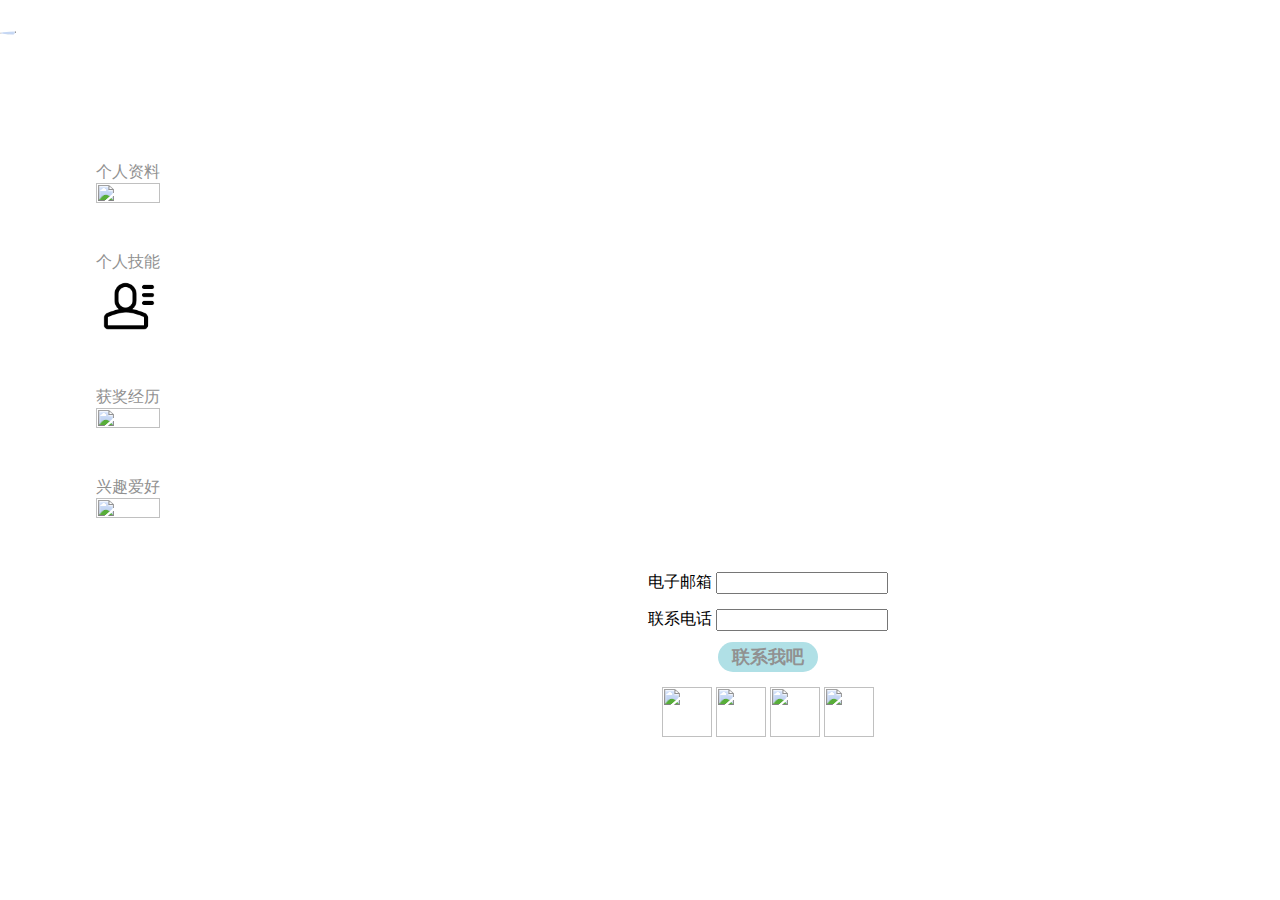
==== 实现代码/index.html @ 9e9341e7 "second iteration for profile.html, prototype and document" ====
<!DOCTYPE html>
<html lang="en">
<head>
    <meta charset="UTF-8">
    <meta name="viewport" content="width=device-width, initial-scale=1.0">
    <meta http-equiv="X-UA-Compatible" content="ie=edge">
    <title>个人简历</title>

    <link rel="stylesheet" href="css/main.css">
    <link rel="stylesheet" media="(max-width: 750px)" href="css/mobile.css">
    <link rel="stylesheet" href="css/animation.css">

<style type="text/css">
.wrap1{
    top: 50%;
           left: 25%;
    position: relative;
    width: 200px;
    height: 200px;
    overflow: hidden;
}
   
   .wrap2{
    top: 65%;
           left: 25%;
    position: relative;
    width: 450px;
    height: 180px;
    overflow: hidden;
}   
.wrap3{
    top: 50%;
           left: 40%;
    position: relative;
    width: 500px;
    height: 180px;
    overflow: hidden;
}
.inner-wrap{
 margin-left: 120px;
 width: 330px;
 height: 180px;
 overflow: hidden;
 position: absolute;
}

  .circle1{
            position: absolute;
            height: 100%;
            width: 100%;
            box-sizing: border-box;
            border-radius: 50%;
            background-color: #E51C8B;

        }
         .circle2{
            position: absolute;
            top: 0px;
            left: 0px; 
            width: 120px;
            height: 120px;
            border-radius: 50%;
            background-color: #47DBE4;
            
        }
         .circle3{
            position: absolute;

            top:0px;
            left: 0px;

            width: 180px;
            height: 180px;
            border-radius: 50%;
            background-color: #10CCB5;
                    }
        .circle6{
            position: absolute;
            top: 0px;
            left: 0px; 
            width: 60px;
            height: 60px;
            border-radius: 50%;
            background-color: #3594E6;
            display: inline;
        }
         .circle4{
            margin-left: 60px;
            width: 180px;
            height: 180px;
            border-radius: 50%;
            background-color: #e6e5e1;
        }
         .circle5{
             margin-left: 180px;
            

            width: 100px;
            height: 100px;
            border-radius: 50%;
            background-color: #1EAAD0;
        }
        
    </style>
</head>
<body>
    <div class="header">
            <div>
                <img class="head_image" src="./images/default.gif" >
            </div>

                <div class="name_area" style="display:none">
                  <h1>Jokie's Profiles</h1>
                  <h3>姓名：游小增
                    <br>年龄：20
                    <br>性别：男
                   <br> 籍贯：湖南</h3> 
                </div>

    </div>
        <div class="profile clearfloat">
            <div class="navbar" >
                <button class="btn data"  href="#" >个人资料
                <br><img class="btn_img"  src="./images/people.gif" style="background-size:contain"></button>
                <button class="btn exp" href="#" >个人技能
                <br><img class="btn_img"  src="./images/skill.gif"></button>
                <button class="btn rew" href="#" >获奖经历
                <br><img class="btn_img"  src="./images/reward.gif"></button>
                <button class="btn hob" href="#" >兴趣爱好
                <br><img class="btn_img"  src="./images/hobby.gif"></button>
            </div>



            <div class="body">
                
                <div class="personal_data">
                    <!-- <h1 style="text-align: center">个人资料</h1> -->
                    <div class="personal_text animated rubberBand"  style="display:none; height: 100%">
                    
                        <table>
                            <tr>
                                <td>姓名：游小增</td>
                                
                            </tr>
                            <tr>
                                <td>年龄：20</td>
                            
                            </tr>
                            <tr>
                                <td>性别：男</td>
                                
                            </tr>
                            <tr>
                                <td>籍贯：湖南</td>
                                
                            </tr>
                            <tr>
                                <td><br>   
                                    广东湖南人，华南理工大学本科应届毕业生，日常生活学习中都有着积极向上的态度，
                                    <br>学习中认真刻苦，课程绩点平均3.85，出国绩点3.8，年级绩点排名在第3名，
                                    <br>多门专业课均取得90分以上；生活中我兴趣广泛，平时学习之余注意锻炼，篮球，女排，二胡信手捏来；
                                    <br>我注重创新技能的提升，积极参加各种科技竞赛，并获得多项校级，省级，国家级甚至国际级奖项。</td>
                            </tr>
                            <tr>
                                <td><img class="text_img" src="images/person_1.gif"><img class="text_img" src="images/person_2.gif"></td>
                                <td></td>
                            
                            </tr>
                        </table>

                    </div>
                </div>
                <div class="skill">
                    <div class="skill_text animated wobble" style="display:none">
                         <h1 style="text-align: center">个人技能</h1>
                         <br><img  src="images/ability.gif" style="float: right;">
                    <div class="wrap1">
                        <div class="circle1"></div>
                    </div>  
                      <div class="wrap2"><div class="circle2"></div><div class="inner-wrap"><div class="circle3"></div><div class="circle5"></div></div></div>
                    <div class="wrap3"> <div class="circle4"></div><div class="circle6"></div></div>
                        <!-- <br><img style="margin-top:5%" class="text_img_1" src="images/skill_1.gif"><img class="text_img_2" style="margin-top:5%" src="images/skill_2.gif"> -->
                        
                            
                    </div>
                    
                </div>
                <div class="reward">
                    <div class="reward_text animated rollIn" style="display:none">
                       
                        <h1 style="text-align: center">获奖经历</h1>
                      <br>独立开发自己的博客
                <br>独立建立一个小型的课程表导入app用于自用，并推广给同学
                <br>独立开发排序算法可视化教学程序
                <br>独立开发人脸识别式安卓手机应用锁
                <br>团队模仿开发京东自营式购物网站
                <br>团队开发教室人脸识别签到系统
                <br>连续四年获得国家奖学金
                <br>参加并获得ACM中国赛区金奖
                <br>参加并获得美国数学建模大赛一等奖
                <br>参加并获得全国大学生双创金奖
                <br>参加并获得阿里天梯赛前30名
                        <br><img class="text_img_rew1" src="images/reward_3.gif"><img class="text_img_rew2" src="images/reward_2.gif">
                    </div>
                </div>
                <div class="hobby">
                    <div class="hobby_text" style="display:none">
                        <h1 style="text-align: center">兴趣爱好</h1>
                         <br>喜欢篮球
                <br>喜欢打女排
                <br>喜欢拉二胡
               <br> 喜欢研究日本电影发展史
               <br>喜欢美剧TVB剧各种剧
                <br>造轮子
                <br>开发嵌入式系统智能硬件设备
                        <br><img class="text_img_hobby1" src="images/hobby_1.gif"><img class="text_img_hobby2" src="images/hobby_2.gif">
                        <div style="margin:auto 0; ">
                            <canvas id="main" width="500" height="350" style="margin:0 auto"></canvas>
                        </div>
                    </div>
                </div>
                
            </div>
            <div class="clear" style="clear:both"></div>
        </div>
        <div class="bottom-bar">
            <form action="">
                <div style="margin:10px auto">
                    电子邮箱
                    <input class="contact_text" type="text">
                </div>
                
                <div style="margin:10px auto">
                    联系电话
                    <input class="contact_text" type="text">
                </div>
                <div class="contact_btn" style="margin:10px auto">
                
                      <b>联系我吧</b> 
                
                </div>
            </form>
            <div class="contact" style="margin:10px auto">
                <div class="contact_way">
                    <img style="height:50px;width:50px;margin-top: 5px" src="./images/联系方式icon/Facebook.png" alt="">
                    <img style="height:50px;width:50px;margin-top: 5px" src="./images/联系方式icon/QQ.png" alt="">
                    <img style="height:50px;width:50px;margin-top: 5px" src="./images/联系方式icon/微信.png" alt="">
                    <img style="height:50px;width:50px;margin-top: 5px" src="./images/联系方式icon/微博.png" alt="">
                </div>
            </div>
        </div>
</body>
<script type="text/javascript" src="./js/echarts.common.min.js"></script>
<script src="./js/jquery.js"></script>

<script>
    $(function(){
        $('.header').css({
            'height': $(window).height()/1.5
        })
        $('.personal_data').css({
        'height':$(window).height()
        })
        $('.skill').css({
        'height':$(window).height()
        })
        $('.reward').css({
        'height':$(window).height()
        })
        $('.hobby').css({
        'height':$(window).height()
        })
    


    var personal_data_top_offset = $('.personal_data').offset().top;
    var skill_top_offset = $('.skill').offset().top;
    var reward_top_offset = $('.reward').offset().top;
    var hobby_top_offset = $('.hobby').offset().top;
    var navbar_top_offset = $('.navbar').offset().top

//  根据窗口垂直滚动条的位置设置动画 
    $(window).scroll(function () {      
            if(personal_data_top_offset - $(window).scrollTop() >= $(window).height()/2){
                $('.personal_text').slideUp('fast')
                $('.skill_text').slideUp('fast')
                $('.reward_text').slideUp('fast')
                $('.hobby_text').slideUp('fast')
                $('.btn').css({
                    'width': '25%',
                    'height': '20%',
                    'background-color': 'rgba(255,255,255,0.4)'
                })
                
            }

            if(personal_data_top_offset - $(window).scrollTop() < $(window).height()/2 &&
               skill_top_offset - $(window).scrollTop() >= $(window).height()/2)
               {
                $('.personal_text').show()
                $('.skill_text').slideUp('fast')
                $('.reward_text').slideUp('fast')
                $('.hobby_text').slideUp('fast')
                $('.btn').css({
                    'width': '25%',
                    'height': '20%',
                    'background-color': 'rgba(255,255,255,255.4)'
                })
                $('.data').css({
                    'width': '35%',
                    'height': '25%',
                    'background-color': 'rgba(255,255,255,0.6)'
                })
            }
            else if(skill_top_offset - $(window).scrollTop() < $(window).height()/2 &&
            reward_top_offset - $(window).scrollTop() >= $(window).height()/2){
                $('.skill_text').show()
                $('.personal_text').slideUp('fast')
                $('.reward_text').slideUp('fast')
                $('.hobby_text').slideUp('fast')
                $('.btn').css({
                    'width': '25%',
                    'height': '20%',
                    'background-color': 'rgba(255,255,255,0.4)'
                })
                $('.exp').css({
                    'width': '35%',
                    'height': '25%',
                    'background-color': 'rgba(255,255,255,0.6)'
                })
            }
            else if(reward_top_offset - $(window).scrollTop() < $(window).height()/2 &&
            hobby_top_offset - $(window).scrollTop() >= $(window).height()/2){
                $('.reward_text').show()
                $('.personal_text').slideUp('fast')
                $('.skill_text').slideUp('fast')
                $('.hobby_text').slideUp('fast')
                $('.btn').css({
                    'width': '25%',
                    'height': '20%',
                    'background-color': 'rgba(255,255,255,0.4)'
                })
                $('.rew').css({
                    'width': '35%',
                    'height': '25%',
                    'background-color': 'rgba(255,255,255,0.6)'
                })
            }
            else if(hobby_top_offset - $(window).scrollTop() < $(window).height()/2){
                $('.hobby_text').slideDown(3500)
                $('.personal_text').slideUp('fast')
                $('.skill_text').slideUp('fast')
                $('.reward_text').slideUp('fast')
                $('.btn').css({
                    'width': '25%',
                    'height': '20%',
                    'background-color': 'rgba(255,255,255,0.4)'
                })
                $('.hob').css({
                    'width': '35%',
                    'height': '25%',
                    'background-color': 'rgba(255,255,255,0.6)'
                })
            }

            if(navbar_top_offset - $(window).scrollTop() < 10){
                $('.navbar').css({
                    'position': 'fixed',
                    'bottom': '10px',
                    'left': '20px'
                })
            }else{
                $('.navbar').css({
                    'position': 'relative'
                })
            }




        })
// 点击导航栏通过设置垂直滚动条的位置实现跳转，并设置相应的导航栏动画
    $('.data').on('click', function () {
        $('html,body').scrollTop(personal_data_top_offset-10)
        $('.btn').css({
            'width': '25%',
            'height': '20%',
            'background-color': 'rgba(255,255,255,0.4)'
        })
        $('.data').css({
            'width': '35%',
            'height': '25%',
            'background-color': 'rgba(255,255,255,0.6)'
        })
        // $('.personal_text').animate({
        //     'animation': turnning 1s;
        // })
        
    })
    $('.exp').on('click', function () {
        $('html,body').scrollTop(skill_top_offset-10)
        $('.btn').css({
            'width': '25%',
            'height': '20%',
            'background-color': 'rgba(255,255,255,0.4)'
        })
        $('.exp').css({
            'width': '35%',
            'height': '25%',
            'background-color': 'rgba(255,255,255,0.6)'
        })
    })
    $('.rew').on('click', function () {
        $('html,body').scrollTop(reward_top_offset-10)
        $('.btn').css({
            'width': '25%',
            'height': '20%',
            'background-color': 'rgba(255,255,255,0.4)'
        })
        $('.rew').css({
            'width': '35%',
            'height': '25%',
            'background-color': 'rgba(255,255,255,0.6)'
        })
    })
    $('.hob').on('click', function () {
        $('html,body').scrollTop(hobby_top_offset-10) 
        $('.btn').css({
            'width': '25%',
            'height': '20%',
            'background-color': 'rgba(255,255,255,0.4)'
        })
        $('.hob').css({
            'width': '35%',
            'height': '25%',
            'background-color': 'rgba(255,255,255,0.6)'
        })
    })

    $('.head_image').on('click', function () {
        $('.name_area').fadeIn('slow')
    })

// 鼠标指针悬停出现联系方式
    // $('.contact').on('click', function () {
    //     if($('.contact_way').css('display') == 'none'){
            
    //         $('.contact_way').css({
    //             'display':'inline-block'
    //         })
    //         $('.contact_way').show()
    //     }else{
    //         $('.contact_way').hide()
    //     }
    // })
    // $('.contact').on('mouseleave', function () {
    //     $('.contact_way').hide()
    // })



// 使用echarts制作图表
    var mychart = echarts.init(document.getElementById('main'))
    option = {

    title: {
        text: '技能',
        left: 'center',
        top: 0,
        // textStyle: {
        //     color: '#ccc'
        // }
    },

    tooltip : {
        trigger: 'item',
        formatter: "{a} <br/>{b} : {c} ({d}%)"
    },
    
    visualMap: {
        show: false,
        min: 80,
        max: 700,
        inRange: {
            colorLightness: [0, 1]
        }
    },
    series : [
        {
            name:'What can I do',
            type:'pie',
            radius : '55%',
            // center: ['50%', '50%'],
            data:[
                {value:335, name:'抓bug'},
                {value:310, name:'拉丁'},
                {value:274, name:'篮球'},
                {value:235, name:'乒乓球'},
                {value:400, name:'吉他'}
            ].sort(function (a, b) { return a.value - b.value; }),
            roseType: 'radius',
            label: {
                normal: {
                    textStyle: {
                        color: 'rgba(0, 0, 0)',
                        
                    }
                }
            },
            labelLine: {
                normal: {
                    lineStyle: {
                        color: 'rgba(0, 0, 0,0.5)'

                    },
                    smooth: 0.2,
                    length: 10,
                    length2: 20
                }
            },
            itemStyle: {
                normal: {
                    color: '#c23531',
                    shadowBlur: 200,
                    shadowColor: 'rgba(0, 0, 0, 0.5)'
                }
            },

            animationType: 'scale',
            animationEasing: 'elasticOut',
            animationDelay: function (idx) {
                return Math.random() * 200;
            }
        }
    ]

};
mychart.setOption(option);
})

</script>
</html>
---- 实现代码/css/main.css ----
/* @keyframes turnning{
    0%   {transform: none}
    25%  {transform: skewY(45deg)}
    50%  {transform: skewY(90deg)}
    75%  {transform: skewY(135deg)}
    100% {transform: skewY(180deg)}
} */
/* @keyframes slide{
    0%   {width: 0}

    100% {width: 25%;;}
} */

/* .navbar>*{
    animation: slide 0.7s 1
} */

div .profile{
    border: 2px;
    border-radius: 15px;
    font-family: "微软雅黑";

}


.header{

    color: #919191;
    line-height: 1.5;
    font-size: 20px;
    background-color: white;
    margin-bottom: 20px;

}
.header > *{
    padding: 15px 0;
}
body{
    background: url(../images/image3.jpg);
    background-attachment: fixed;
    background-size: cover;
    line-height: 1.7;
    background-repeat: no-repeat;
    font-family: "微软雅黑";
    margin: 0 0
}


.body{
    float: right;
    width: 80%;

}

.body > *{
/*    background-color: white;
*/    background-color: rgba(255,255,255,0.9);

    margin: 0 20% 40px 10%;
    color: #919191;
    padding: 10px 10px;
    line-height: 1.5;
    font-size: 20px;
}


.hobby{
    margin: 0 20% 40px 10%;
}


.profile .navbar{
    float: left;
    width: 20%;
    
}
.navbar >*{
    border: 2px;
    border-radius: 15px;
    margin: 10% auto;
    width: 30%;
    height: 20%;
    display: block;
    padding: 10% 20%;
}






.head_image{
    margin: 10px auto;
    display: block;
    margin-bottom: 50px;

    border: 2px;
    border-radius: 50% ;
}

.name_area{
    color:#919191;
    margin: 0 50px;
   /* font-size: 60px;*/
    padding-bottom: 20px;
    display: block;
    line-height: 1;
    text-align: center;
   
}

.btn{
    font-size: 100%;
    color: #919191;
    
    background-color: rgba(255,255,255,0.9);
    width: 25%;
    padding: 10px 0

}

.btn:hover{
 background-color: white;
    width: 35% !important;
    height: 25% !important;

}
div>*{
    font-family: "微软雅黑";
    text-align: center;
    
}
.btn_img{
    height: 60%;
    width: 100%;
}

.text_img{
    margin-right: 10px;
    margin-left: 10px;
border: 2px;
border-radius: 15px;
  }

.contact{

    bottom: 10px;
    right: 50%;
}

.bottom-bar{
    background-color: white;
    height: 40%;
    width: 80%;
    float: right;
}
.contact_test{
    width:100px;height:30px;line-height:30px;
    border-radius: 15px;
}
.text_img_hobby2{
    margin: 10px 10px 10px 10px;
    padding: 10px 10px 10px 10px;
    border-radius: 25px;
}
.text_img_hobby1{
    margin: 10px 10px 10px 10px;
    padding: 10px 10px 10px 10px;
    border-radius: 25px;
}
.contact_btn
{
    top:15%;
    left: 25%;
    background-color: #B0E0E6;
    width: 100px;
    height: 30px;
    border-radius: 15px;
    font-size: 18px;
     font-family: "微软雅黑";
    text-align: center;
    color:  #919191;

    
}
---- 实现代码/css/mobile.css ----
body{
    background: url(../images/mobile_background2.jpg) ;
    background-attachment: fixed;
    background-size: cover;
    line-height: 1.7;
    background-repeat: no-repeat
}


.body > *{
    background-color: rgba(0,0,0,0.4);
    margin: 20px 3% 20px 6%;
    color: aliceblue;
    padding: 4px 4px;
    line-height: 1.5;
    font-size: 15px;
}



/* .navbar{
    margin-top: 30px;
    float: left;
    height: 100%;
    width: 20%;
    position: fixed;

} */

/* .navbar >*{

    padding-bottom: 80px;
    margin-bottom: 70px;
    width: 50%;
    height: 100%;
    display: block;
} */

/* .btn{

    color: aliceblue;
    background-color: rgba(0,0,0,0.4);
    text-align: center
} */
.btn_img{
    display: none
}
.text_img_1,
.text_img_hobby2,
.text_img_rew2{
    padding-top: 30%
}
.text_img_2,
.text_img_hobby1,
.text_img_rew1{
    display: none
}
.name_area{
    margin: 10px 50px;
    font-size: 60px;
    margin-bottom: 5px;
    display: block;
    line-height: 1;
    text-align: center
}
h3{
    font-size: 35px;
}
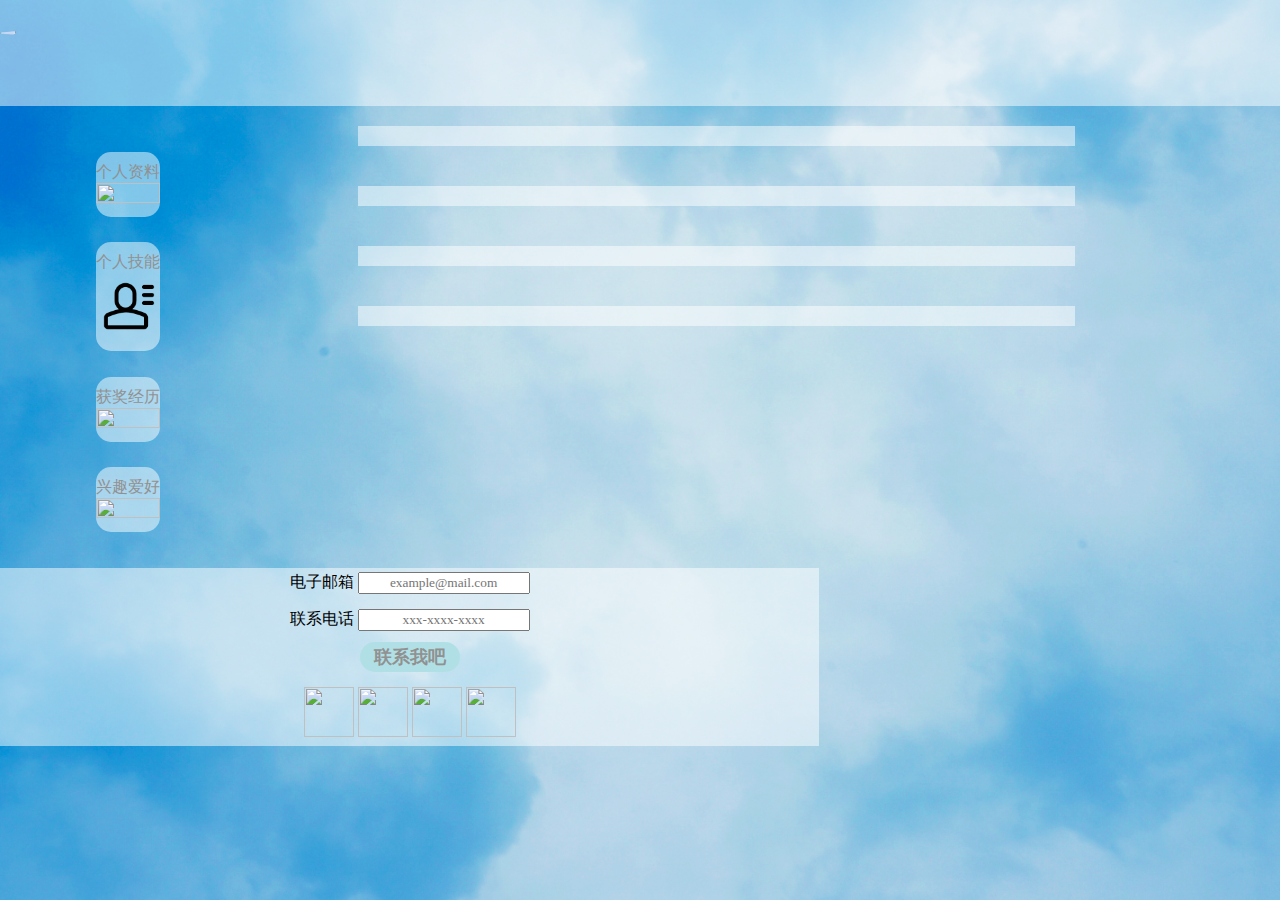
==== commit d83dcfaf: "improve the details and change the background photo" ====
--- a/实现代码/index.html
+++ b/实现代码/index.html
@@ -10,187 +10,96 @@
     <link rel="stylesheet" media="(max-width: 750px)" href="css/mobile.css">
     <link rel="stylesheet" href="css/animation.css">
 
-<style type="text/css">
-.wrap1{
-    top: 50%;
-           left: 25%;
-    position: relative;
-    width: 200px;
-    height: 200px;
-    overflow: hidden;
-}
-   
-   .wrap2{
-    top: 65%;
-           left: 25%;
-    position: relative;
-    width: 450px;
-    height: 180px;
-    overflow: hidden;
-}   
-.wrap3{
-    top: 50%;
-           left: 40%;
-    position: relative;
-    width: 500px;
-    height: 180px;
-    overflow: hidden;
-}
-.inner-wrap{
- margin-left: 120px;
- width: 330px;
- height: 180px;
- overflow: hidden;
- position: absolute;
-}
-
-  .circle1{
-            position: absolute;
-            height: 100%;
-            width: 100%;
-            box-sizing: border-box;
-            border-radius: 50%;
-            background-color: #E51C8B;
-
-        }
-         .circle2{
-            position: absolute;
-            top: 0px;
-            left: 0px; 
-            width: 120px;
-            height: 120px;
-            border-radius: 50%;
-            background-color: #47DBE4;
-            
-        }
-         .circle3{
-            position: absolute;
-
-            top:0px;
-            left: 0px;
-
-            width: 180px;
-            height: 180px;
-            border-radius: 50%;
-            background-color: #10CCB5;
-                    }
-        .circle6{
-            position: absolute;
-            top: 0px;
-            left: 0px; 
-            width: 60px;
-            height: 60px;
-            border-radius: 50%;
-            background-color: #3594E6;
-            display: inline;
-        }
-         .circle4{
-            margin-left: 60px;
-            width: 180px;
-            height: 180px;
-            border-radius: 50%;
-            background-color: #e6e5e1;
-        }
-         .circle5{
-             margin-left: 180px;
-            
-
-            width: 100px;
-            height: 100px;
-            border-radius: 50%;
-            background-color: #1EAAD0;
-        }
-        
-    </style>
+
 </head>
 <body>
-    <div class="header">
-            <div>
-                <img class="head_image" src="./images/default.gif" >
+<div class="header">
+    <div>
+        <img class="head_image" src="./images/default.gif" >
+    </div>
+
+    <div class="name_area" style="display:none">
+        <h1>Jokie's Profiles</h1>
+        <h3>姓名：游小增
+            <br>年龄：20
+            <br>性别：男
+            <br> 籍贯：湖南</h3>
+    </div>
+
+</div>
+<div class="profile clearfloat">
+    <div class="navbar" >
+        <button class="btn data"  href="#" >个人资料
+            <br><img class="btn_img"  src="./images/people.gif" style="background-size:contain"></button>
+        <button class="btn exp" href="#" >个人技能
+            <br><img class="btn_img"  src="./images/skill.gif"></button>
+        <button class="btn rew" href="#" >获奖经历
+            <br><img class="btn_img"  src="./images/reward.gif"></button>
+        <button class="btn hob" href="#" >兴趣爱好
+            <br><img class="btn_img"  src="./images/hobby.gif"></button>
+    </div>
+
+
+
+    <div class="body">
+
+        <div class="personal_data">
+            <!-- <h1 style="text-align: center">个人资料</h1> -->
+            <div class="personal_text animated rubberBand"  style="display:none; height: 100%">
+
+                <table>
+                   
+                    
+                    
+                    <tr>
+                        <td>求职意向：前端工程师</td>
+
+                    </tr>
+                     <tr>
+                        <td>联系邮箱：123456@qq.com</td>
+
+                    </tr>
+                     <tr>
+                        <td>GitHub地址：http://github.com/xxxx</td>
+
+                    </tr>
+
+                    <tr>
+                        <td><br>
+                            广东湖南人，华南理工大学本科应届毕业生，日常生活学习中都有着积极向上的态度，
+                            <br>学习中认真刻苦，课程绩点平均3.85，出国绩点3.8，年级绩点排名在第3名，
+                            <br>多门专业课均取得90分以上；生活中我兴趣广泛，平时学习之余注意锻炼，篮球，女排，二胡信手捏来；
+                            <br>我注重创新技能的提升，积极参加各种科技竞赛，并获得多项校级，省级，国家级甚至国际级奖项。</td>
+                    </tr>
+                    <tr>
+                        <td><img class="text_img" src="images/person_1.gif"><img class="text_img" src="images/person_2.gif"></td>
+                        <td></td>
+
+                    </tr>
+                </table>
+
             </div>
-
-                <div class="name_area" style="display:none">
-                  <h1>Jokie's Profiles</h1>
-                  <h3>姓名：游小增
-                    <br>年龄：20
-                    <br>性别：男
-                   <br> 籍贯：湖南</h3> 
+        </div>
+        <div class="skill">
+            <div class="skill_text animated wobble" style="display:none">
+                <h1 style="text-align: center">个人技能</h1>
+                <br><img id="img_ability" src="images/ability.gif" style="float: right;">
+                <div class="wrap1">
+                    <div class="circle1"></div>
                 </div>
-
-    </div>
-        <div class="profile clearfloat">
-            <div class="navbar" >
-                <button class="btn data"  href="#" >个人资料
-                <br><img class="btn_img"  src="./images/people.gif" style="background-size:contain"></button>
-                <button class="btn exp" href="#" >个人技能
-                <br><img class="btn_img"  src="./images/skill.gif"></button>
-                <button class="btn rew" href="#" >获奖经历
-                <br><img class="btn_img"  src="./images/reward.gif"></button>
-                <button class="btn hob" href="#" >兴趣爱好
-                <br><img class="btn_img"  src="./images/hobby.gif"></button>
+                <div class="wrap2"><div class="circle2"></div><div class="inner-wrap"><div class="circle3"></div><div class="circle5"></div></div></div>
+                <div class="wrap3"> <div class="circle4"></div><div class="circle6"></div></div>
+                <!-- <br><img style="margin-top:5%" class="text_img_1" src="images/skill_1.gif"><img class="text_img_2" style="margin-top:5%" src="images/skill_2.gif"> -->
+                <img class="skill_img" src="./images/skill_all.gif" alt="">
+
             </div>
 
-
-
-            <div class="body">
-                
-                <div class="personal_data">
-                    <!-- <h1 style="text-align: center">个人资料</h1> -->
-                    <div class="personal_text animated rubberBand"  style="display:none; height: 100%">
-                    
-                        <table>
-                            <tr>
-                                <td>姓名：游小增</td>
-                                
-                            </tr>
-                            <tr>
-                                <td>年龄：20</td>
-                            
-                            </tr>
-                            <tr>
-                                <td>性别：男</td>
-                                
-                            </tr>
-                            <tr>
-                                <td>籍贯：湖南</td>
-                                
-                            </tr>
-                            <tr>
-                                <td><br>   
-                                    广东湖南人，华南理工大学本科应届毕业生，日常生活学习中都有着积极向上的态度，
-                                    <br>学习中认真刻苦，课程绩点平均3.85，出国绩点3.8，年级绩点排名在第3名，
-                                    <br>多门专业课均取得90分以上；生活中我兴趣广泛，平时学习之余注意锻炼，篮球，女排，二胡信手捏来；
-                                    <br>我注重创新技能的提升，积极参加各种科技竞赛，并获得多项校级，省级，国家级甚至国际级奖项。</td>
-                            </tr>
-                            <tr>
-                                <td><img class="text_img" src="images/person_1.gif"><img class="text_img" src="images/person_2.gif"></td>
-                                <td></td>
-                            
-                            </tr>
-                        </table>
-
-                    </div>
-                </div>
-                <div class="skill">
-                    <div class="skill_text animated wobble" style="display:none">
-                         <h1 style="text-align: center">个人技能</h1>
-                         <br><img  src="images/ability.gif" style="float: right;">
-                    <div class="wrap1">
-                        <div class="circle1"></div>
-                    </div>  
-                      <div class="wrap2"><div class="circle2"></div><div class="inner-wrap"><div class="circle3"></div><div class="circle5"></div></div></div>
-                    <div class="wrap3"> <div class="circle4"></div><div class="circle6"></div></div>
-                        <!-- <br><img style="margin-top:5%" class="text_img_1" src="images/skill_1.gif"><img class="text_img_2" style="margin-top:5%" src="images/skill_2.gif"> -->
-                        
-                            
-                    </div>
-                    
-                </div>
-                <div class="reward">
-                    <div class="reward_text animated rollIn" style="display:none">
-                       
-                        <h1 style="text-align: center">获奖经历</h1>
-                      <br>独立开发自己的博客
+        </div>
+        <div class="reward">
+            <div class="reward_text animated rollIn" style="display:none">
+
+                <h1 style="text-align: center">获奖经历</h1>
+                <br>独立开发自己的博客
                 <br>独立建立一个小型的课程表导入app用于自用，并推广给同学
                 <br>独立开发排序算法可视化教学程序
                 <br>独立开发人脸识别式安卓手机应用锁
@@ -201,55 +110,55 @@
                 <br>参加并获得美国数学建模大赛一等奖
                 <br>参加并获得全国大学生双创金奖
                 <br>参加并获得阿里天梯赛前30名
-                        <br><img class="text_img_rew1" src="images/reward_3.gif"><img class="text_img_rew2" src="images/reward_2.gif">
-                    </div>
-                </div>
-                <div class="hobby">
-                    <div class="hobby_text" style="display:none">
-                        <h1 style="text-align: center">兴趣爱好</h1>
-                         <br>喜欢篮球
+                <br><img class="text_img_rew1" src="images/reward_3.gif"><img class="text_img_rew2" src="images/reward_2.gif">
+            </div>
+        </div>
+        <div class="hobby">
+            <div class="hobby_text" style="display:none">
+                <h1 style="text-align: center">兴趣爱好</h1>
+                <br>喜欢篮球
                 <br>喜欢打女排
                 <br>喜欢拉二胡
-               <br> 喜欢研究日本电影发展史
-               <br>喜欢美剧TVB剧各种剧
+                <br> 喜欢研究日本电影发展史
+                <br>喜欢美剧TVB剧各种剧
                 <br>造轮子
                 <br>开发嵌入式系统智能硬件设备
-                        <br><img class="text_img_hobby1" src="images/hobby_1.gif"><img class="text_img_hobby2" src="images/hobby_2.gif">
-                        <div style="margin:auto 0; ">
-                            <canvas id="main" width="500" height="350" style="margin:0 auto"></canvas>
-                        </div>
-                    </div>
-                </div>
-                
-            </div>
-            <div class="clear" style="clear:both"></div>
-        </div>
-        <div class="bottom-bar">
-            <form action="">
-                <div style="margin:10px auto">
-                    电子邮箱
-                    <input class="contact_text" type="text">
-                </div>
-                
-                <div style="margin:10px auto">
-                    联系电话
-                    <input class="contact_text" type="text">
-                </div>
-                <div class="contact_btn" style="margin:10px auto">
-                
-                      <b>联系我吧</b> 
-                
-                </div>
-            </form>
-            <div class="contact" style="margin:10px auto">
-                <div class="contact_way">
-                    <img style="height:50px;width:50px;margin-top: 5px" src="./images/联系方式icon/Facebook.png" alt="">
-                    <img style="height:50px;width:50px;margin-top: 5px" src="./images/联系方式icon/QQ.png" alt="">
-                    <img style="height:50px;width:50px;margin-top: 5px" src="./images/联系方式icon/微信.png" alt="">
-                    <img style="height:50px;width:50px;margin-top: 5px" src="./images/联系方式icon/微博.png" alt="">
+                <br><img class="text_img_hobby1" src="images/hobby_1.gif"><img class="text_img_hobby2" src="images/hobby_2.gif">
+                <div style="margin:auto 0; ">
+                    <canvas id="main" width="500" height="350" style="margin:0 auto"></canvas>
                 </div>
             </div>
         </div>
+
+    </div>
+    <div class="clear" style="clear:both"></div>
+</div>
+<div class="bottom-bar">
+    <form action="">
+        <div style="margin:10px auto">
+            电子邮箱
+            <input class="contact_text" type="text" placeholder="example@mail.com" >
+        </div>
+
+        <div style="margin:10px auto">
+            联系电话
+            <input class="contact_text" type="text" placeholder="xxx-xxxx-xxxx">
+        </div>
+        <div class="contact_btn" style="margin:10px auto">
+
+            <b>联系我吧</b>
+
+        </div>
+    </form>
+    <div class="contact" style="margin:10px auto">
+        <div class="contact_way">
+            <img style="height:50px;width:50px;margin-top: 5px" src="./images/联系方式icon/Facebook.png" alt="">
+            <img style="height:50px;width:50px;margin-top: 5px" src="./images/联系方式icon/QQ.png" alt="">
+            <img style="height:50px;width:50px;margin-top: 5px" src="./images/联系方式icon/微信.png" alt="">
+            <img style="height:50px;width:50px;margin-top: 5px" src="./images/联系方式icon/微博.png" alt="">
+        </div>
+    </div>
+</div>
 </body>
 <script type="text/javascript" src="./js/echarts.common.min.js"></script>
 <script src="./js/jquery.js"></script>
@@ -260,28 +169,28 @@
             'height': $(window).height()/1.5
         })
         $('.personal_data').css({
-        'height':$(window).height()
+            'height':$(window).height()
         })
         $('.skill').css({
-        'height':$(window).height()
+            'height':$(window).height()
         })
         $('.reward').css({
-        'height':$(window).height()
+            'height':$(window).height()
         })
         $('.hobby').css({
-        'height':$(window).height()
-        })
-    
-
-
-    var personal_data_top_offset = $('.personal_data').offset().top;
-    var skill_top_offset = $('.skill').offset().top;
-    var reward_top_offset = $('.reward').offset().top;
-    var hobby_top_offset = $('.hobby').offset().top;
-    var navbar_top_offset = $('.navbar').offset().top
-
-//  根据窗口垂直滚动条的位置设置动画 
-    $(window).scroll(function () {      
+            'height':$(window).height()
+        })
+
+
+
+        var personal_data_top_offset = $('.personal_data').offset().top;
+        var skill_top_offset = $('.skill').offset().top;
+        var reward_top_offset = $('.reward').offset().top;
+        var hobby_top_offset = $('.hobby').offset().top;
+        var navbar_top_offset = $('.navbar').offset().top
+
+//  根据窗口垂直滚动条的位置设置动画
+        $(window).scroll(function () {
             if(personal_data_top_offset - $(window).scrollTop() >= $(window).height()/2){
                 $('.personal_text').slideUp('fast')
                 $('.skill_text').slideUp('fast')
@@ -292,12 +201,12 @@
                     'height': '20%',
                     'background-color': 'rgba(255,255,255,0.4)'
                 })
-                
+
             }
 
             if(personal_data_top_offset - $(window).scrollTop() < $(window).height()/2 &&
-               skill_top_offset - $(window).scrollTop() >= $(window).height()/2)
-               {
+                skill_top_offset - $(window).scrollTop() >= $(window).height()/2)
+            {
                 $('.personal_text').show()
                 $('.skill_text').slideUp('fast')
                 $('.reward_text').slideUp('fast')
@@ -314,7 +223,7 @@
                 })
             }
             else if(skill_top_offset - $(window).scrollTop() < $(window).height()/2 &&
-            reward_top_offset - $(window).scrollTop() >= $(window).height()/2){
+                reward_top_offset - $(window).scrollTop() >= $(window).height()/2){
                 $('.skill_text').show()
                 $('.personal_text').slideUp('fast')
                 $('.reward_text').slideUp('fast')
@@ -331,7 +240,7 @@
                 })
             }
             else if(reward_top_offset - $(window).scrollTop() < $(window).height()/2 &&
-            hobby_top_offset - $(window).scrollTop() >= $(window).height()/2){
+                hobby_top_offset - $(window).scrollTop() >= $(window).height()/2){
                 $('.reward_text').show()
                 $('.personal_text').slideUp('fast')
                 $('.skill_text').slideUp('fast')
@@ -381,163 +290,163 @@
 
         })
 // 点击导航栏通过设置垂直滚动条的位置实现跳转，并设置相应的导航栏动画
-    $('.data').on('click', function () {
-        $('html,body').scrollTop(personal_data_top_offset-10)
-        $('.btn').css({
-            'width': '25%',
-            'height': '20%',
-            'background-color': 'rgba(255,255,255,0.4)'
-        })
-        $('.data').css({
-            'width': '35%',
-            'height': '25%',
-            'background-color': 'rgba(255,255,255,0.6)'
-        })
-        // $('.personal_text').animate({
-        //     'animation': turnning 1s;
+        $('.data').on('click', function () {
+            $('html,body').scrollTop(personal_data_top_offset-10)
+            $('.btn').css({
+                'width': '25%',
+                'height': '20%',
+                'background-color': 'rgba(255,255,255,0.4)'
+            })
+            $('.data').css({
+                'width': '35%',
+                'height': '25%',
+                'background-color': 'rgba(255,255,255,0.6)'
+            })
+            // $('.personal_text').animate({
+            //     'animation': turnning 1s;
+            // })
+
+        })
+        $('.exp').on('click', function () {
+            $('html,body').scrollTop(skill_top_offset-10)
+            $('.btn').css({
+                'width': '25%',
+                'height': '20%',
+                'background-color': 'rgba(255,255,255,0.4)'
+            })
+            $('.exp').css({
+                'width': '35%',
+                'height': '25%',
+                'background-color': 'rgba(255,255,255,0.6)'
+            })
+        })
+        $('.rew').on('click', function () {
+            $('html,body').scrollTop(reward_top_offset-10)
+            $('.btn').css({
+                'width': '25%',
+                'height': '20%',
+                'background-color': 'rgba(255,255,255,0.4)'
+            })
+            $('.rew').css({
+                'width': '35%',
+                'height': '25%',
+                'background-color': 'rgba(255,255,255,0.6)'
+            })
+        })
+        $('.hob').on('click', function () {
+            $('html,body').scrollTop(hobby_top_offset-10)
+            $('.btn').css({
+                'width': '25%',
+                'height': '20%',
+                'background-color': 'rgba(255,255,255,0.4)'
+            })
+            $('.hob').css({
+                'width': '35%',
+                'height': '25%',
+                'background-color': 'rgba(255,255,255,0.6)'
+            })
+        })
+
+        $('.head_image').on('click', function () {
+            $('.name_area').fadeIn('slow')
+        })
+
+// 鼠标指针悬停出现联系方式
+        // $('.contact').on('click', function () {
+        //     if($('.contact_way').css('display') == 'none'){
+
+        //         $('.contact_way').css({
+        //             'display':'inline-block'
+        //         })
+        //         $('.contact_way').show()
+        //     }else{
+        //         $('.contact_way').hide()
+        //     }
         // })
-        
-    })
-    $('.exp').on('click', function () {
-        $('html,body').scrollTop(skill_top_offset-10)
-        $('.btn').css({
-            'width': '25%',
-            'height': '20%',
-            'background-color': 'rgba(255,255,255,0.4)'
-        })
-        $('.exp').css({
-            'width': '35%',
-            'height': '25%',
-            'background-color': 'rgba(255,255,255,0.6)'
-        })
-    })
-    $('.rew').on('click', function () {
-        $('html,body').scrollTop(reward_top_offset-10)
-        $('.btn').css({
-            'width': '25%',
-            'height': '20%',
-            'background-color': 'rgba(255,255,255,0.4)'
-        })
-        $('.rew').css({
-            'width': '35%',
-            'height': '25%',
-            'background-color': 'rgba(255,255,255,0.6)'
-        })
-    })
-    $('.hob').on('click', function () {
-        $('html,body').scrollTop(hobby_top_offset-10) 
-        $('.btn').css({
-            'width': '25%',
-            'height': '20%',
-            'background-color': 'rgba(255,255,255,0.4)'
-        })
-        $('.hob').css({
-            'width': '35%',
-            'height': '25%',
-            'background-color': 'rgba(255,255,255,0.6)'
-        })
-    })
-
-    $('.head_image').on('click', function () {
-        $('.name_area').fadeIn('slow')
-    })
-
-// 鼠标指针悬停出现联系方式
-    // $('.contact').on('click', function () {
-    //     if($('.contact_way').css('display') == 'none'){
-            
-    //         $('.contact_way').css({
-    //             'display':'inline-block'
-    //         })
-    //         $('.contact_way').show()
-    //     }else{
-    //         $('.contact_way').hide()
-    //     }
-    // })
-    // $('.contact').on('mouseleave', function () {
-    //     $('.contact_way').hide()
-    // })
+        // $('.contact').on('mouseleave', function () {
+        //     $('.contact_way').hide()
+        // })
 
 
 
 // 使用echarts制作图表
-    var mychart = echarts.init(document.getElementById('main'))
-    option = {
-
-    title: {
-        text: '技能',
-        left: 'center',
-        top: 0,
-        // textStyle: {
-        //     color: '#ccc'
-        // }
-    },
-
-    tooltip : {
-        trigger: 'item',
-        formatter: "{a} <br/>{b} : {c} ({d}%)"
-    },
-    
-    visualMap: {
-        show: false,
-        min: 80,
-        max: 700,
-        inRange: {
-            colorLightness: [0, 1]
-        }
-    },
-    series : [
-        {
-            name:'What can I do',
-            type:'pie',
-            radius : '55%',
-            // center: ['50%', '50%'],
-            data:[
-                {value:335, name:'抓bug'},
-                {value:310, name:'拉丁'},
-                {value:274, name:'篮球'},
-                {value:235, name:'乒乓球'},
-                {value:400, name:'吉他'}
-            ].sort(function (a, b) { return a.value - b.value; }),
-            roseType: 'radius',
-            label: {
-                normal: {
-                    textStyle: {
-                        color: 'rgba(0, 0, 0)',
-                        
+        var mychart = echarts.init(document.getElementById('main'))
+        option = {
+
+            title: {
+                text: '技能',
+                left: 'center',
+                top: 0,
+                // textStyle: {
+                //     color: '#ccc'
+                // }
+            },
+
+            tooltip : {
+                trigger: 'item',
+                formatter: "{a} <br/>{b} : {c} ({d}%)"
+            },
+
+            visualMap: {
+                show: false,
+                min: 80,
+                max: 700,
+                inRange: {
+                    colorLightness: [0, 1]
+                }
+            },
+            series : [
+                {
+                    name:'What can I do',
+                    type:'pie',
+                    radius : '55%',
+                    // center: ['50%', '50%'],
+                    data:[
+                        {value:335, name:'抓bug'},
+                        {value:310, name:'拉丁'},
+                        {value:274, name:'篮球'},
+                        {value:235, name:'乒乓球'},
+                        {value:400, name:'吉他'}
+                    ].sort(function (a, b) { return a.value - b.value; }),
+                    roseType: 'radius',
+                    label: {
+                        normal: {
+                            textStyle: {
+                                color: 'rgba(0, 0, 0)',
+
+                            }
+                        }
+                    },
+                    labelLine: {
+                        normal: {
+                            lineStyle: {
+                                color: 'rgba(0, 0, 0,0.5)'
+
+                            },
+                            smooth: 0.2,
+                            length: 10,
+                            length2: 20
+                        }
+                    },
+                    itemStyle: {
+                        normal: {
+                            color: '#ff5177',
+                            shadowBlur: 200,
+                            shadowColor: 'rgba(0, 0, 0, 0.5)'
+                        }
+                    },
+
+                    animationType: 'scale',
+                    animationEasing: 'elasticOut',
+                    animationDelay: function (idx) {
+                        return Math.random() * 200;
                     }
                 }
-            },
-            labelLine: {
-                normal: {
-                    lineStyle: {
-                        color: 'rgba(0, 0, 0,0.5)'
-
-                    },
-                    smooth: 0.2,
-                    length: 10,
-                    length2: 20
-                }
-            },
-            itemStyle: {
-                normal: {
-                    color: '#c23531',
-                    shadowBlur: 200,
-                    shadowColor: 'rgba(0, 0, 0, 0.5)'
-                }
-            },
-
-            animationType: 'scale',
-            animationEasing: 'elasticOut',
-            animationDelay: function (idx) {
-                return Math.random() * 200;
-            }
-        }
-    ]
-
-};
-mychart.setOption(option);
-})
+            ]
+
+        };
+        mychart.setOption(option);
+    })
 
 </script>
 </html>--- a/实现代码/css/main.css
+++ b/实现代码/css/main.css
@@ -24,11 +24,11 @@
 
 
 .header{
-
+/*background: url(../images/head_bg1.gif);*/
     color: #919191;
     line-height: 1.5;
     font-size: 20px;
-    background-color: white;
+    background-color: rgba(255,255,255,0.5);
     margin-bottom: 20px;
 
 }
@@ -36,7 +36,7 @@
     padding: 15px 0;
 }
 body{
-    background: url(../images/image3.jpg);
+    background: url(../images/bg1.jpg);
     background-attachment: fixed;
     background-size: cover;
     line-height: 1.7;
@@ -54,7 +54,7 @@
 
 .body > *{
 /*    background-color: white;
-*/    background-color: rgba(255,255,255,0.9);
+*/    background-color: rgba(255,255,255,0.5);
 
     margin: 0 20% 40px 10%;
     color: #919191;
@@ -80,6 +80,7 @@
     margin: 10% auto;
     width: 30%;
     height: 20%;
+    left: 10%;
     display: block;
     padding: 10% 20%;
 }
@@ -112,13 +113,11 @@
 .btn{
     font-size: 100%;
     color: #919191;
-    
-    background-color: rgba(255,255,255,0.9);
+    background-color: rgba(255,255,255,0.5);
     width: 25%;
     padding: 10px 0
 
 }
-
 .btn:hover{
  background-color: white;
     width: 35% !important;
@@ -149,10 +148,12 @@
 }
 
 .bottom-bar{
-    background-color: white;
+    position: center;
+     background-color: rgba(255,255,255,0.5);
     height: 40%;
-    width: 80%;
-    float: right;
+    width: 64%;
+    margin-left: 
+   /* float: right;*/
 }
 .contact_test{
     width:100px;height:30px;line-height:30px;
@@ -182,4 +183,98 @@
     color:  #919191;
 
     
+}
+
+.wrap1{
+    top: 50%;
+    left: 10%;
+    position: relative;
+    width: 200px;
+    height: 200px;
+    overflow: hidden;
+}
+
+.wrap2{
+    top: 65%;
+    left: 10%;
+    position: relative;
+    width: 450px;
+    height: 180px;
+    overflow: hidden;
+}
+.wrap3{
+    top: 50%;
+    left: 30%;
+    position: relative;
+    width: 500px;
+    height: 180px;
+    overflow: hidden;
+}
+.inner-wrap{
+    margin-left: 120px;
+    width: 330px;
+    height: 180px;
+    overflow: hidden;
+    position: absolute;
+}
+
+.circle1{
+    position: absolute;
+    height: 100%;
+    width: 100%;
+    box-sizing: border-box;
+    border-radius: 50%;
+    background-color: #E51C8B;
+
+}
+.circle2{
+    position: absolute;
+    top: 0%;
+    left: 0%;
+    width: 120px;
+    height: 120px;
+    border-radius: 50%;
+    background-color: #47DBE4;
+
+}
+.circle3{
+    position: absolute;
+
+    top:0%;
+    left: 0%;
+
+    width: 180px;
+    height: 180px;
+    border-radius: 50%;
+    background-color: #10CCB5;
+}
+.circle6{
+    position: absolute;
+    top: 0%;
+    left: 0%;
+    width: 60px;
+    height: 60px;
+    border-radius: 50%;
+    background-color: #3594E6;
+    display: inline;
+}
+.circle4{
+    margin-left: 60px;
+    width: 180px;
+    height: 180px;
+    border-radius: 50%;
+    background-color: #e6e5e1;
+}
+.circle5{
+    margin-left: 180px;
+
+
+    width: 100px;
+    height: 100px;
+    border-radius: 50%;
+    background-color: #1EAAD0;
+}
+
+.skill_img{
+    display: none
 }--- a/实现代码/css/mobile.css
+++ b/实现代码/css/mobile.css
@@ -48,13 +48,15 @@
 .text_img_1,
 .text_img_hobby2,
 .text_img_rew2{
-    padding-top: 30%
+    padding-top: 10%
 }
 .text_img_2,
 .text_img_hobby1,
+
 .text_img_rew1{
     display: none
 }
+
 .name_area{
     margin: 10px 50px;
     font-size: 60px;
@@ -66,3 +68,124 @@
 h3{
     font-size: 35px;
 }
+
+img{
+    width: 30%;
+    height: 30%;
+}
+
+.wrap1{
+    /* top: 50%;
+    left: 10%;
+    position: relative;
+    /* width: 25%; */
+    /* width: 100px; */
+    /* height: 25%; */
+    /* height: 100px; */
+    /* overflow: hidden;  */
+    display: none
+}
+
+.wrap2{
+    /* top: 65%; */
+    /* left: 10%; */
+    /* position: relative; */
+    /* width: 450px; */
+    /* width: 30%; */
+    /* height: 180px; */
+    /* height: 20%; */
+    /* overflow: hidden; */
+    display: none
+}
+.wrap3{
+    /* top: 50%;
+    left: 30%;
+    position: relative; */
+    /* width: 500px; */
+    /* width: 35%; */
+    /* height: 180px; */
+    /* height: 20%;
+    overflow: hidden; */
+    display: none
+}
+.inner-wrap{
+    margin-left: 120px;
+    /* width: 330px; */
+    width: 80%;
+    /* height: 180px; */
+    height: 100%;
+    overflow: hidden;
+    position: absolute;
+}
+
+.circle1{
+    position: absolute;
+    height: 100%;
+    width: 100%;
+    box-sizing: border-box;
+    border-radius: 50%;
+    background-color: #E51C8B;
+
+}
+.circle2{
+    position: absolute;
+    top: 0%;
+    left: 0%;
+    width: 120px;
+    height: 120px;
+    border-radius: 50%;
+    background-color: #47DBE4;
+
+}
+.circle3{
+    position: absolute;
+
+    top:0%;
+    left: 0%;
+
+    width: 180px;
+    height: 180px;
+    border-radius: 50%;
+    background-color: #10CCB5;
+}
+.circle6{
+    position: absolute;
+    top: 0%;
+    left: 0%;
+    width: 60px;
+    height: 60px;
+    border-radius: 50%;
+    background-color: #3594E6;
+    display: inline;
+}
+.circle4{
+    margin-left: 60px;
+    width: 180px;
+    height: 180px;
+    border-radius: 50%;
+    background-color: #e6e5e1;
+}
+.circle5{
+    margin-left: 180px;
+
+
+    width: 100px;
+    height: 100px;
+    border-radius: 50%;
+    background-color: #1EAAD0;
+}
+
+canvas{
+    display: none
+}
+
+#img_ability{
+    display: none
+}
+
+.skill_img{
+    display: block;
+    width:97%;
+
+    margin-top: 15%
+}